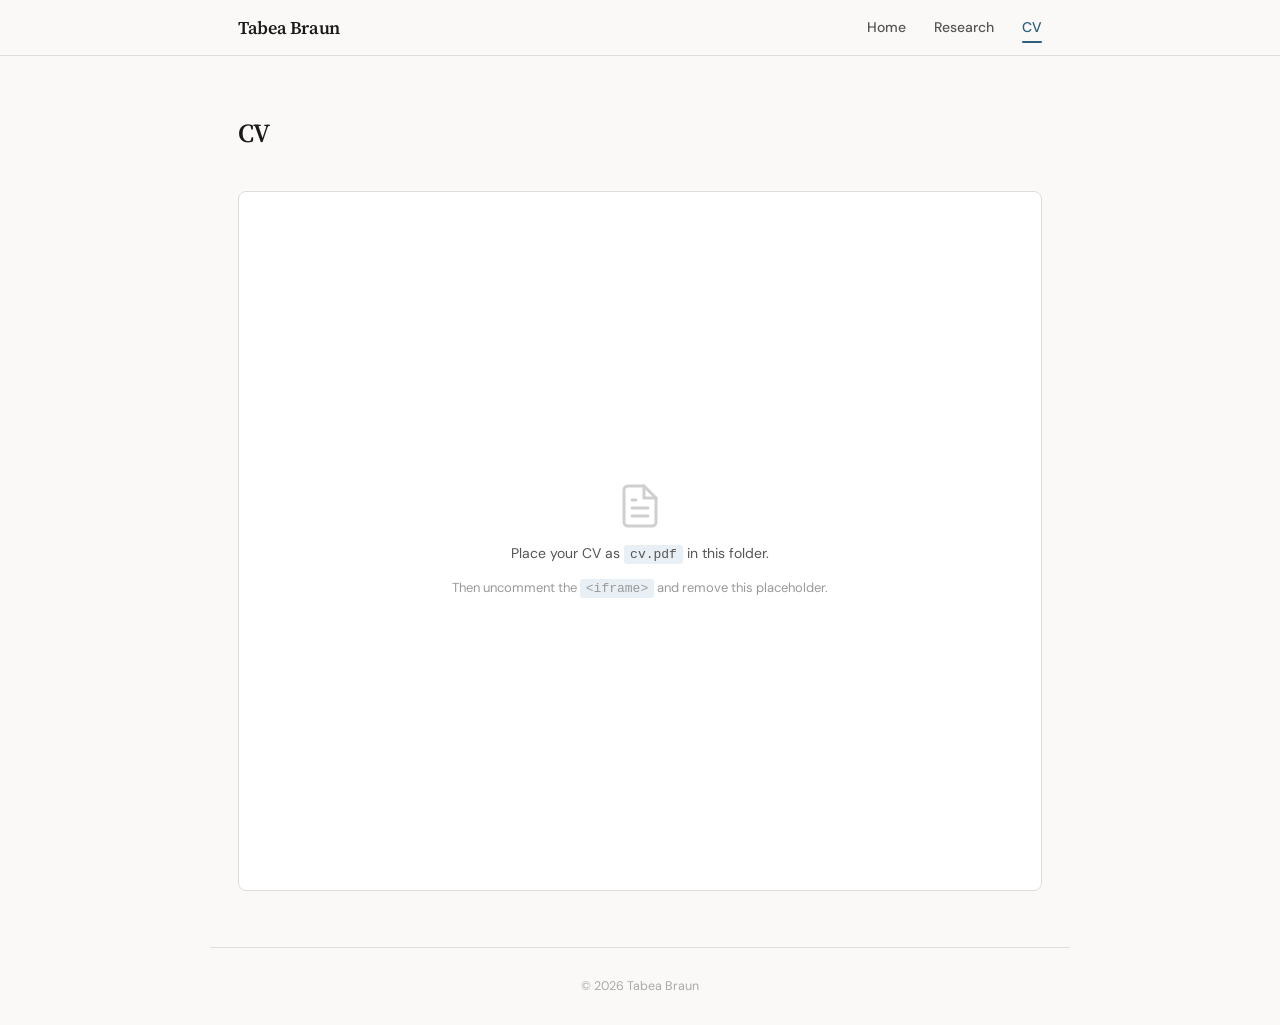
==== cv.html @ fc78e826 "Add files via upload" ====
<!DOCTYPE html>
<html lang="en">
<head>
<meta charset="UTF-8">
<meta name="viewport" content="width=device-width, initial-scale=1.0">
<title>CV — Tabea Braun</title>
<link rel="preconnect" href="https://fonts.googleapis.com">
<link href="https://fonts.googleapis.com/css2?family=Source+Serif+4:ital,wght@0,300;0,400;0,600;0,700;1,400&family=DM+Sans:wght@400;500;600&display=swap" rel="stylesheet">
<link rel="stylesheet" href="style.css">
<style>*, *::before, *::after { margin: 0; padding: 0; box-sizing: border-box; }

:root {
  --bg: #faf9f7;
  --text: #1a1a1a;
  --text-secondary: #555;
  --accent: #2c5f7c;
  --accent-light: #e8f0f5;
  --border: #ddd;
  --card-bg: #fff;
  --serif: 'Source Serif 4', Georgia, serif;
  --sans: 'DM Sans', system-ui, sans-serif;
  --max-w: 860px;
  --nav-h: 56px;
}

html { scroll-behavior: smooth; }

body {
  font-family: var(--sans);
  background: var(--bg);
  color: var(--text);
  line-height: 1.65;
  font-size: 15.5px;
  -webkit-font-smoothing: antialiased;
}

/* NAV */
nav {
  position: sticky; top: 0; z-index: 100;
  background: rgba(250,249,247,.92);
  backdrop-filter: blur(12px);
  border-bottom: 1px solid var(--border);
  height: var(--nav-h);
  display: flex; align-items: center; justify-content: center;
}
nav .inner {
  width: 100%; max-width: var(--max-w);
  padding: 0 28px;
  display: flex; align-items: center; justify-content: space-between;
}
nav .name {
  font-family: var(--serif);
  font-weight: 600; font-size: 18px;
  color: var(--text); text-decoration: none;
  letter-spacing: -.02em;
}
nav .links { display: flex; gap: 28px; }
nav .links a {
  font-size: 14px; font-weight: 500;
  color: var(--text-secondary);
  text-decoration: none;
  transition: color .2s;
  position: relative;
}
nav .links a:hover, nav .links a.active { color: var(--accent); }
nav .links a.active::after {
  content: ''; position: absolute;
  bottom: -4px; left: 0; right: 0;
  height: 2px; background: var(--accent); border-radius: 1px;
}
.hamburger { display: none; background: none; border: none; cursor: pointer; padding: 4px; }
.hamburger svg { width: 22px; height: 22px; stroke: var(--text); }

/* MAIN */
main { max-width: var(--max-w); margin: 0 auto; padding: 56px 28px; }

/* HOME */
.home-grid {
  display: grid;
  grid-template-columns: 240px 1fr;
  gap: 48px;
  align-items: start;
}
.photo-wrap {
  border-radius: 6px;
  overflow: hidden;
  aspect-ratio: 3/4;
  background: linear-gradient(135deg, var(--accent-light) 0%, #d4dfe6 100%);
  position: relative;
}
.photo-wrap .placeholder-text {
  position: absolute; inset: 0;
  display: flex; align-items: center; justify-content: center;
  font-size: 13px; color: var(--accent); font-weight: 500; opacity: .7;
}
.bio h1 {
  font-family: var(--serif);
  font-size: 32px; font-weight: 700;
  letter-spacing: -.03em;
  margin-bottom: 20px;
  line-height: 1.15;
}
.bio p { margin-bottom: 14px; color: var(--text-secondary); }
.bio p a { color: var(--accent); text-decoration: none; border-bottom: 1px solid transparent; transition: border-color .2s; }
.bio p a:hover { border-bottom-color: var(--accent); }
.contact-line {
  margin-top: 24px;
  padding-top: 20px;
  border-top: 1px solid var(--border);
}
.contact-line a {
  color: var(--accent); text-decoration: none; font-weight: 500;
  font-size: 15px;
}
.social-links { margin-top: 12px; display: flex; gap: 16px; flex-wrap: wrap; }
.social-links a {
  font-size: 13px; color: var(--text-secondary);
  text-decoration: none; transition: color .2s;
}
.social-links a:hover { color: var(--accent); }

/* RESEARCH */
.section-title {
  font-family: var(--serif);
  font-size: 26px; font-weight: 600;
  letter-spacing: -.02em;
  margin-bottom: 36px;
}
.paper-category {
  font-size: 12px; font-weight: 600;
  text-transform: uppercase;
  letter-spacing: .08em;
  color: var(--accent);
  margin-bottom: 20px;
  margin-top: 36px;
}
.paper-category:first-of-type { margin-top: 0; }

.paper {
  background: var(--card-bg);
  border: 1px solid var(--border);
  border-radius: 8px;
  padding: 28px;
  margin-bottom: 20px;
  display: grid;
  grid-template-columns: 1fr 200px;
  gap: 28px;
  align-items: start;
  transition: box-shadow .25s;
}
.paper:hover { box-shadow: 0 4px 20px rgba(0,0,0,.06); }

.paper-info h3 {
  font-family: var(--serif);
  font-size: 18px; font-weight: 600;
  line-height: 1.35;
  margin-bottom: 6px;
  letter-spacing: -.01em;
}
.paper-info h3 a { color: var(--text); text-decoration: none; transition: color .2s; }
.paper-info h3 a:hover { color: var(--accent); }
.paper-meta {
  font-size: 13.5px; color: var(--text-secondary);
  margin-bottom: 10px;
}
.paper-meta .coauthors { font-style: italic; }
.paper-meta .status {
  display: inline-block;
  background: var(--accent-light);
  color: var(--accent);
  font-size: 11.5px; font-weight: 600;
  padding: 2px 8px; border-radius: 3px;
  margin-left: 6px;
  font-style: normal;
}
.abstract-toggle {
  background: none; border: none;
  font-size: 13px; color: var(--accent);
  cursor: pointer; font-weight: 500;
  font-family: var(--sans);
  padding: 0; margin-top: 4px;
}
.abstract-toggle:hover { text-decoration: underline; }
.abstract-text {
  display: none; margin-top: 12px;
  font-size: 14px; color: var(--text-secondary);
  line-height: 1.7;
  border-left: 3px solid var(--accent-light);
  padding-left: 16px;
}
.abstract-text.open { display: block; }

.paper-graph {
  width: 200px; height: 140px;
  background: var(--bg);
  border: 1px solid var(--border);
  border-radius: 6px;
  overflow: hidden;
  flex-shrink: 0;
}
.paper-graph svg { width: 100%; height: 100%; }

/* CV */
.cv-note { color: var(--text-secondary); margin-bottom: 20px; font-size: 14.5px; }
.cv-embed {
  width: 100%; height: 700px;
  border: 1px solid var(--border);
  border-radius: 8px;
  background: var(--card-bg);
}
.cv-placeholder {
  width: 100%; height: 700px;
  border: 1px solid var(--border);
  border-radius: 8px;
  background: var(--card-bg);
  display: flex; flex-direction: column;
  align-items: center; justify-content: center;
  color: var(--text-secondary); gap: 12px;
}
.cv-placeholder svg { opacity: .4; }
.cv-placeholder p { font-size: 14px; }
.cv-placeholder code { font-size: 13px; background: var(--accent-light); padding: 2px 6px; border-radius: 3px; }

/* FOOTER */
footer {
  max-width: var(--max-w); margin: 0 auto;
  padding: 28px; border-top: 1px solid var(--border);
  text-align: center;
  font-size: 12.5px; color: #aaa;
}

/* ANIMATION */
@keyframes fadeUp {
  from { opacity: 0; transform: translateY(16px); }
  to { opacity: 1; transform: translateY(0); }
}
.animate { animation: fadeUp .5s ease both; }
.animate-d1 { animation-delay: .1s; }
.animate-d2 { animation-delay: .2s; }
.animate-d3 { animation-delay: .3s; }

/* RESPONSIVE */
@media (max-width: 700px) {
  .home-grid { grid-template-columns: 1fr; gap: 28px; }
  .photo-wrap { max-width: 200px; }
  .paper { grid-template-columns: 1fr; }
  .paper-graph { width: 100%; height: 120px; }
  nav .links { display: none; }
  nav .links.open {
    display: flex; flex-direction: column;
    position: absolute; top: var(--nav-h);
    left: 0; right: 0;
    background: rgba(250,249,247,.97);
    backdrop-filter: blur(12px);
    border-bottom: 1px solid var(--border);
    padding: 16px 28px; gap: 16px;
  }
  .hamburger { display: block; }
  .bio h1 { font-size: 26px; }
}
</style>
</head>
<body>
<nav><div class="inner">
  <a href="index.html" class="name">Tabea Braun</a>
  <button class="hamburger" onclick="document.querySelector('.links').classList.toggle('open')" aria-label="Menu"><svg viewBox="0 0 24 24" fill="none" stroke-width="2" stroke-linecap="round"><line x1="3" y1="6" x2="21" y2="6"/><line x1="3" y1="12" x2="21" y2="12"/><line x1="3" y1="18" x2="21" y2="18"/></svg></button>
  <div class="links">
    <a href="index.html">Home</a>
    <a href="research.html">Research</a>
    <a href="cv.html" class="active">CV</a>
  </div>
</div></nav>
<main>
  <h2 class="section-title">CV</h2>
  <!-- TO ACTIVATE: Place cv.pdf in this folder, delete the placeholder, uncomment the iframe -->
  <!-- <iframe src="cv.pdf" class="cv-embed" title="CV — Tabea Braun"></iframe> -->
  <div class="cv-placeholder">
    <svg width="48" height="48" viewBox="0 0 24 24" fill="none" stroke="#888" stroke-width="1.5" stroke-linecap="round"><path d="M14 2H6a2 2 0 00-2 2v16a2 2 0 002 2h12a2 2 0 002-2V8z"/><polyline points="14 2 14 8 20 8"/><line x1="16" y1="13" x2="8" y2="13"/><line x1="16" y1="17" x2="8" y2="17"/><polyline points="10 9 9 9 8 9"/></svg>
    <p>Place your CV as <code>cv.pdf</code> in this folder.</p>
    <p style="font-size:13px;color:#999">Then uncomment the <code>&lt;iframe&gt;</code> and remove this placeholder.</p>
  </div>
</main>
<footer>&copy; 2026 Tabea Braun</footer>
</body></html>
---- style.css ----
*, *::before, *::after { margin: 0; padding: 0; box-sizing: border-box; }

:root {
  --bg: #faf9f7;
  --text: #1a1a1a;
  --text-secondary: #555;
  --accent: #2c5f7c;
  --accent-light: #e8f0f5;
  --border: #ddd;
  --card-bg: #fff;
  --serif: 'Source Serif 4', Georgia, serif;
  --sans: 'DM Sans', system-ui, sans-serif;
  --max-w: 860px;
  --nav-h: 56px;
}

html { scroll-behavior: smooth; }

body {
  font-family: var(--sans);
  background: var(--bg);
  color: var(--text);
  line-height: 1.65;
  font-size: 15.5px;
  -webkit-font-smoothing: antialiased;
}

/* NAV */
nav {
  position: sticky; top: 0; z-index: 100;
  background: rgba(250,249,247,.92);
  backdrop-filter: blur(12px);
  border-bottom: 1px solid var(--border);
  height: var(--nav-h);
  display: flex; align-items: center; justify-content: center;
}
nav .inner {
  width: 100%; max-width: var(--max-w);
  padding: 0 28px;
  display: flex; align-items: center; justify-content: space-between;
}
nav .name {
  font-family: var(--serif);
  font-weight: 600; font-size: 18px;
  color: var(--text); text-decoration: none;
  letter-spacing: -.02em;
}
nav .links { display: flex; gap: 28px; }
nav .links a {
  font-size: 14px; font-weight: 500;
  color: var(--text-secondary);
  text-decoration: none;
  transition: color .2s;
  position: relative;
}
nav .links a:hover, nav .links a.active { color: var(--accent); }
nav .links a.active::after {
  content: ''; position: absolute;
  bottom: -4px; left: 0; right: 0;
  height: 2px; background: var(--accent); border-radius: 1px;
}
.hamburger { display: none; background: none; border: none; cursor: pointer; padding: 4px; }
.hamburger svg { width: 22px; height: 22px; stroke: var(--text); }

/* MAIN */
main { max-width: var(--max-w); margin: 0 auto; padding: 56px 28px; }

/* HOME */
.home-grid {
  display: grid;
  grid-template-columns: 240px 1fr;
  gap: 48px;
  align-items: start;
}
.photo-wrap {
  border-radius: 6px;
  overflow: hidden;
  aspect-ratio: 3/4;
  background: linear-gradient(135deg, var(--accent-light) 0%, #d4dfe6 100%);
  position: relative;
}
.photo-wrap .placeholder-text {
  position: absolute; inset: 0;
  display: flex; align-items: center; justify-content: center;
  font-size: 13px; color: var(--accent); font-weight: 500; opacity: .7;
}
.bio h1 {
  font-family: var(--serif);
  font-size: 32px; font-weight: 700;
  letter-spacing: -.03em;
  margin-bottom: 20px;
  line-height: 1.15;
}
.bio p { margin-bottom: 14px; color: var(--text-secondary); }
.bio p a { color: var(--accent); text-decoration: none; border-bottom: 1px solid transparent; transition: border-color .2s; }
.bio p a:hover { border-bottom-color: var(--accent); }
.contact-line {
  margin-top: 24px;
  padding-top: 20px;
  border-top: 1px solid var(--border);
}
.contact-line a {
  color: var(--accent); text-decoration: none; font-weight: 500;
  font-size: 15px;
}
.social-links { margin-top: 12px; display: flex; gap: 16px; flex-wrap: wrap; }
.social-links a {
  font-size: 13px; color: var(--text-secondary);
  text-decoration: none; transition: color .2s;
}
.social-links a:hover { color: var(--accent); }

/* RESEARCH */
.section-title {
  font-family: var(--serif);
  font-size: 26px; font-weight: 600;
  letter-spacing: -.02em;
  margin-bottom: 36px;
}
.paper-category {
  font-size: 12px; font-weight: 600;
  text-transform: uppercase;
  letter-spacing: .08em;
  color: var(--accent);
  margin-bottom: 20px;
  margin-top: 36px;
}
.paper-category:first-of-type { margin-top: 0; }

.paper {
  background: var(--card-bg);
  border: 1px solid var(--border);
  border-radius: 8px;
  padding: 28px;
  margin-bottom: 20px;
  display: grid;
  grid-template-columns: 1fr 200px;
  gap: 28px;
  align-items: start;
  transition: box-shadow .25s;
}
.paper:hover { box-shadow: 0 4px 20px rgba(0,0,0,.06); }

.paper-info h3 {
  font-family: var(--serif);
  font-size: 18px; font-weight: 600;
  line-height: 1.35;
  margin-bottom: 6px;
  letter-spacing: -.01em;
}
.paper-info h3 a { color: var(--text); text-decoration: none; transition: color .2s; }
.paper-info h3 a:hover { color: var(--accent); }
.paper-meta {
  font-size: 13.5px; color: var(--text-secondary);
  margin-bottom: 10px;
}
.paper-meta .coauthors { font-style: italic; }
.paper-meta .status {
  display: inline-block;
  background: var(--accent-light);
  color: var(--accent);
  font-size: 11.5px; font-weight: 600;
  padding: 2px 8px; border-radius: 3px;
  margin-left: 6px;
  font-style: normal;
}
.abstract-toggle {
  background: none; border: none;
  font-size: 13px; color: var(--accent);
  cursor: pointer; font-weight: 500;
  font-family: var(--sans);
  padding: 0; margin-top: 4px;
}
.abstract-toggle:hover { text-decoration: underline; }
.abstract-text {
  display: none; margin-top: 12px;
  font-size: 14px; color: var(--text-secondary);
  line-height: 1.7;
  border-left: 3px solid var(--accent-light);
  padding-left: 16px;
}
.abstract-text.open { display: block; }

.paper-graph {
  width: 200px; height: 140px;
  background: var(--bg);
  border: 1px solid var(--border);
  border-radius: 6px;
  overflow: hidden;
  flex-shrink: 0;
}
.paper-graph svg { width: 100%; height: 100%; }

/* CV */
.cv-note { color: var(--text-secondary); margin-bottom: 20px; font-size: 14.5px; }
.cv-embed {
  width: 100%; height: 700px;
  border: 1px solid var(--border);
  border-radius: 8px;
  background: var(--card-bg);
}
.cv-placeholder {
  width: 100%; height: 700px;
  border: 1px solid var(--border);
  border-radius: 8px;
  background: var(--card-bg);
  display: flex; flex-direction: column;
  align-items: center; justify-content: center;
  color: var(--text-secondary); gap: 12px;
}
.cv-placeholder svg { opacity: .4; }
.cv-placeholder p { font-size: 14px; }
.cv-placeholder code { font-size: 13px; background: var(--accent-light); padding: 2px 6px; border-radius: 3px; }

/* FOOTER */
footer {
  max-width: var(--max-w); margin: 0 auto;
  padding: 28px; border-top: 1px solid var(--border);
  text-align: center;
  font-size: 12.5px; color: #aaa;
}

/* ANIMATION */
@keyframes fadeUp {
  from { opacity: 0; transform: translateY(16px); }
  to { opacity: 1; transform: translateY(0); }
}
.animate { animation: fadeUp .5s ease both; }
.animate-d1 { animation-delay: .1s; }
.animate-d2 { animation-delay: .2s; }
.animate-d3 { animation-delay: .3s; }

/* RESPONSIVE */
@media (max-width: 700px) {
  .home-grid { grid-template-columns: 1fr; gap: 28px; }
  .photo-wrap { max-width: 200px; }
  .paper { grid-template-columns: 1fr; }
  .paper-graph { width: 100%; height: 120px; }
  nav .links { display: none; }
  nav .links.open {
    display: flex; flex-direction: column;
    position: absolute; top: var(--nav-h);
    left: 0; right: 0;
    background: rgba(250,249,247,.97);
    backdrop-filter: blur(12px);
    border-bottom: 1px solid var(--border);
    padding: 16px 28px; gap: 16px;
  }
  .hamburger { display: block; }
  .bio h1 { font-size: 26px; }
}
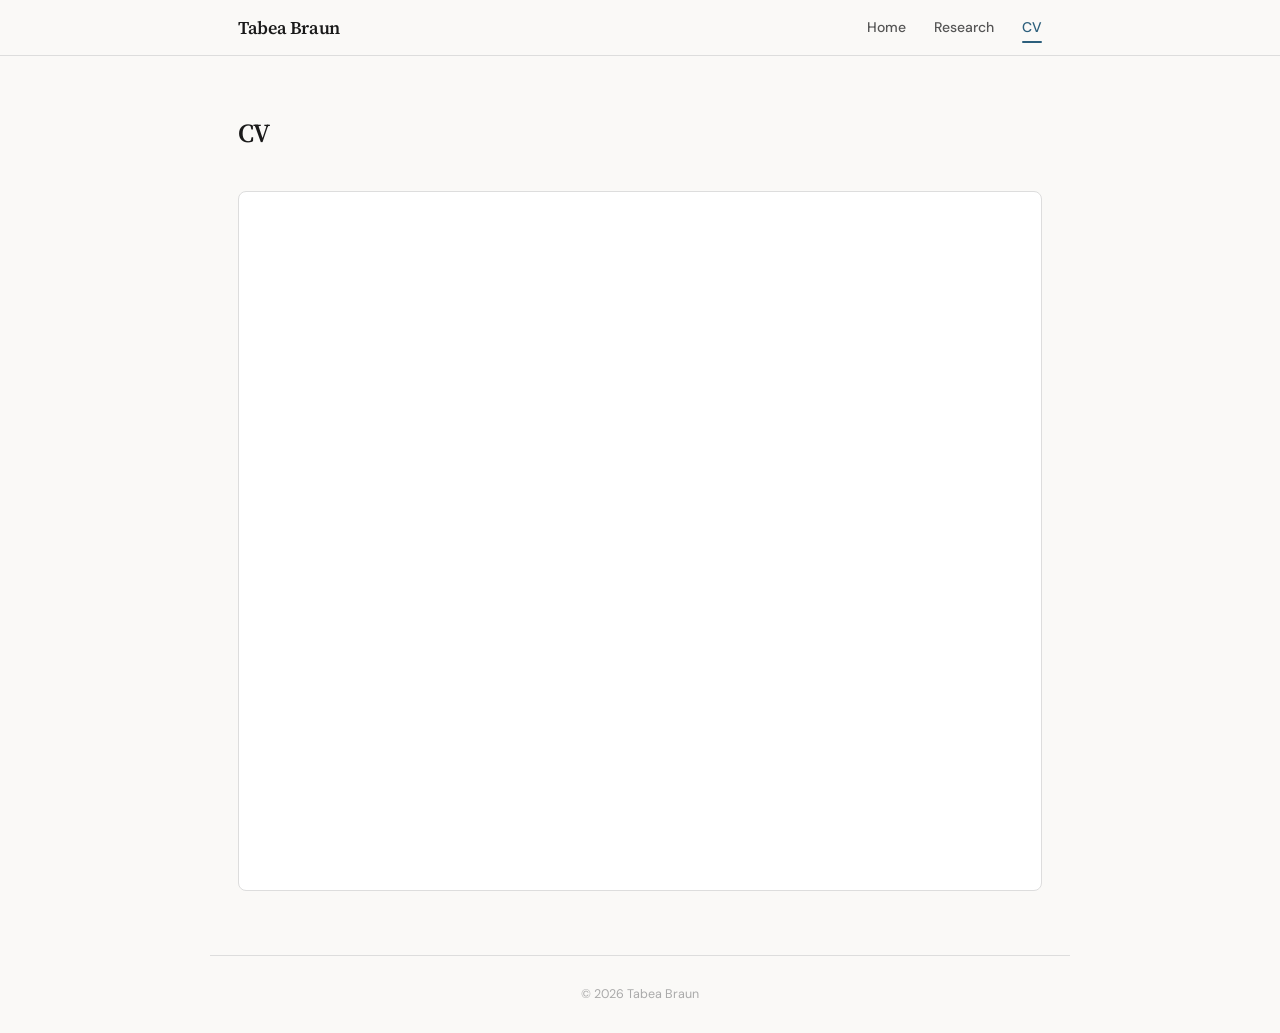
==== commit 9ae92e1f: "Activate CV iframe and remove placeholder Removed placeholder instructions for CV and activated the " ====
--- a/cv.html
+++ b/cv.html
@@ -272,13 +272,7 @@
 </div></nav>
 <main>
   <h2 class="section-title">CV</h2>
-  <!-- TO ACTIVATE: Place cv.pdf in this folder, delete the placeholder, uncomment the iframe -->
-  <!-- <iframe src="cv.pdf" class="cv-embed" title="CV — Tabea Braun"></iframe> -->
-  <div class="cv-placeholder">
-    <svg width="48" height="48" viewBox="0 0 24 24" fill="none" stroke="#888" stroke-width="1.5" stroke-linecap="round"><path d="M14 2H6a2 2 0 00-2 2v16a2 2 0 002 2h12a2 2 0 002-2V8z"/><polyline points="14 2 14 8 20 8"/><line x1="16" y1="13" x2="8" y2="13"/><line x1="16" y1="17" x2="8" y2="17"/><polyline points="10 9 9 9 8 9"/></svg>
-    <p>Place your CV as <code>cv.pdf</code> in this folder.</p>
-    <p style="font-size:13px;color:#999">Then uncomment the <code>&lt;iframe&gt;</code> and remove this placeholder.</p>
-  </div>
+  <iframe src="CV_TabeaBraun.pdf" class="cv-embed" title="CV — Tabea Braun"></iframe>
 </main>
 <footer>&copy; 2026 Tabea Braun</footer>
-</body></html>+</body></html>
